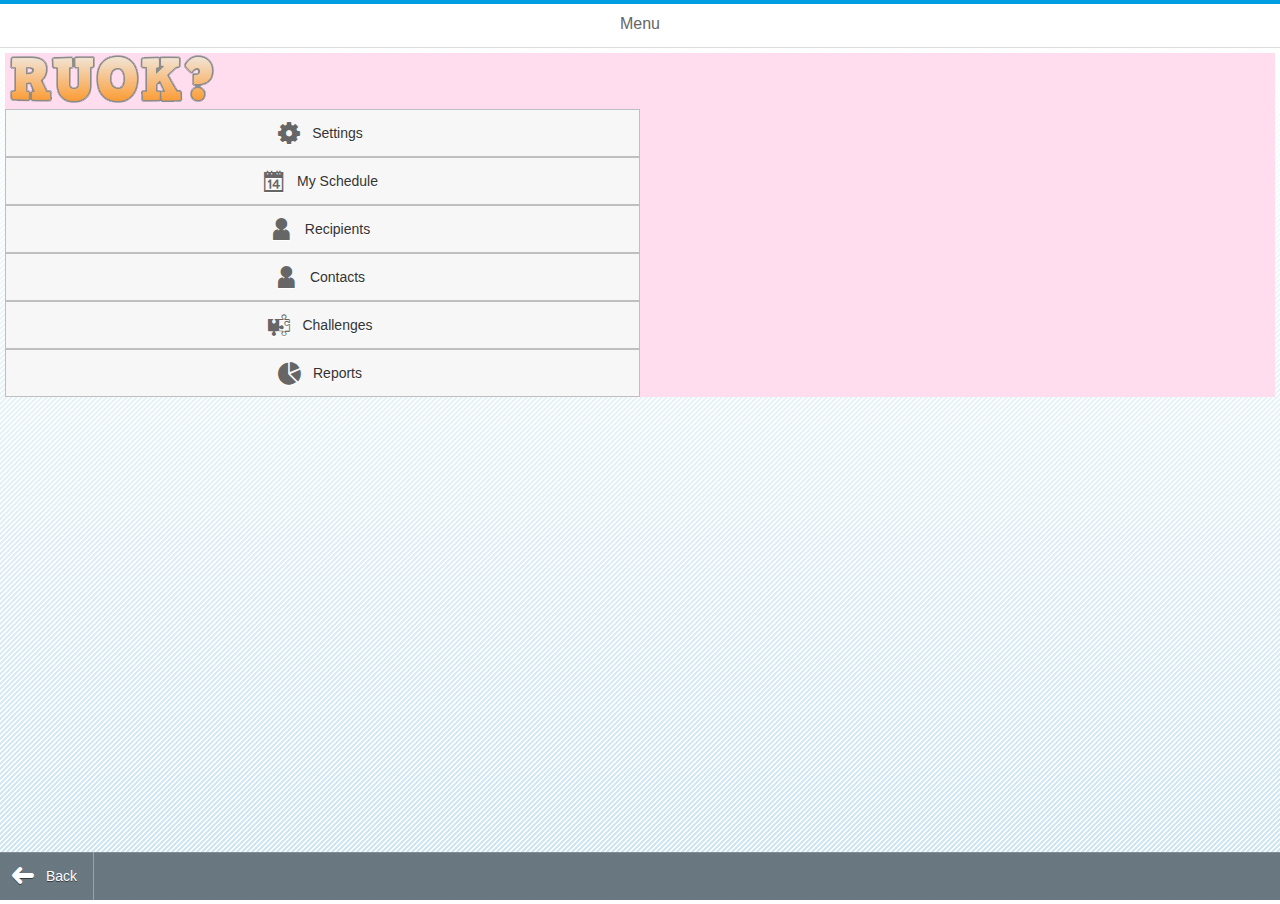
==== www/index.html @ f64ba6ae "initial sync" ====
<!DOCTYPE HTML>
<html>
	<head>
	  <meta http-equiv="X-UA-Compatible" content="IE=edge">
	  <meta http-equiv='Content-Type' content='text/html;charset=UTF-8'/>
		   
	  <link rel="stylesheet" type="text/css" href="css/test.css" />

	  <script 
	    id="sap-ui-bootstrap"
	    src="./resources/sap-ui-core.js" 	
	    data-sap-ui-libs="sap.m"
	    data-sap-ui-resourceroots='{ "com.dsa157.ruok": "./" }'
	    data-sap-ui-theme="sap_bluecrystal">
	  </script>
	  <!-- only load the mobile lib "sap.m" and the "sap_mvi" theme -->

	  <script>
	    window.onerror = function(message, url, linenumber) {
    	    alert("JavaScript error: " + message + " on line " + linenumber + " for " + url); }

	    var bus = sap.ui.getCore().getEventBus();
/*
		var app = new sap.m.App({initialPage:"theApp"});
		var pg = sap.ui.view({
		  id:"theApp", 
		  viewName:"com.dsa157.ruok.view.App", 
		  type:sap.ui.core.mvc.ViewType.XML
		});
		app.addPage(pg);
		app.placeAt("content");
*/
    		var appView = sap.ui.xmlview("appView", "com.dsa157.ruok.view.App");
    		var app = appView.getController();
    		appView.placeAt("content");

	  </script>

	</head>
	<body class="sapUiBody" role="application">
		<div id="content"></div>
	</body>
</html>
---- www/css/test.css ----
.centered {
	margin:0px auto;
}
	
.vb {
	margin: 5px;
	background-color: #ffddee;
}
	
}.label {
	width: 100px;
	text-align: right;
}

.menuBtn {
	width: 50%;
	margin:0px auto;
}

.input {
	width: 100px;
	text-align: left;
}
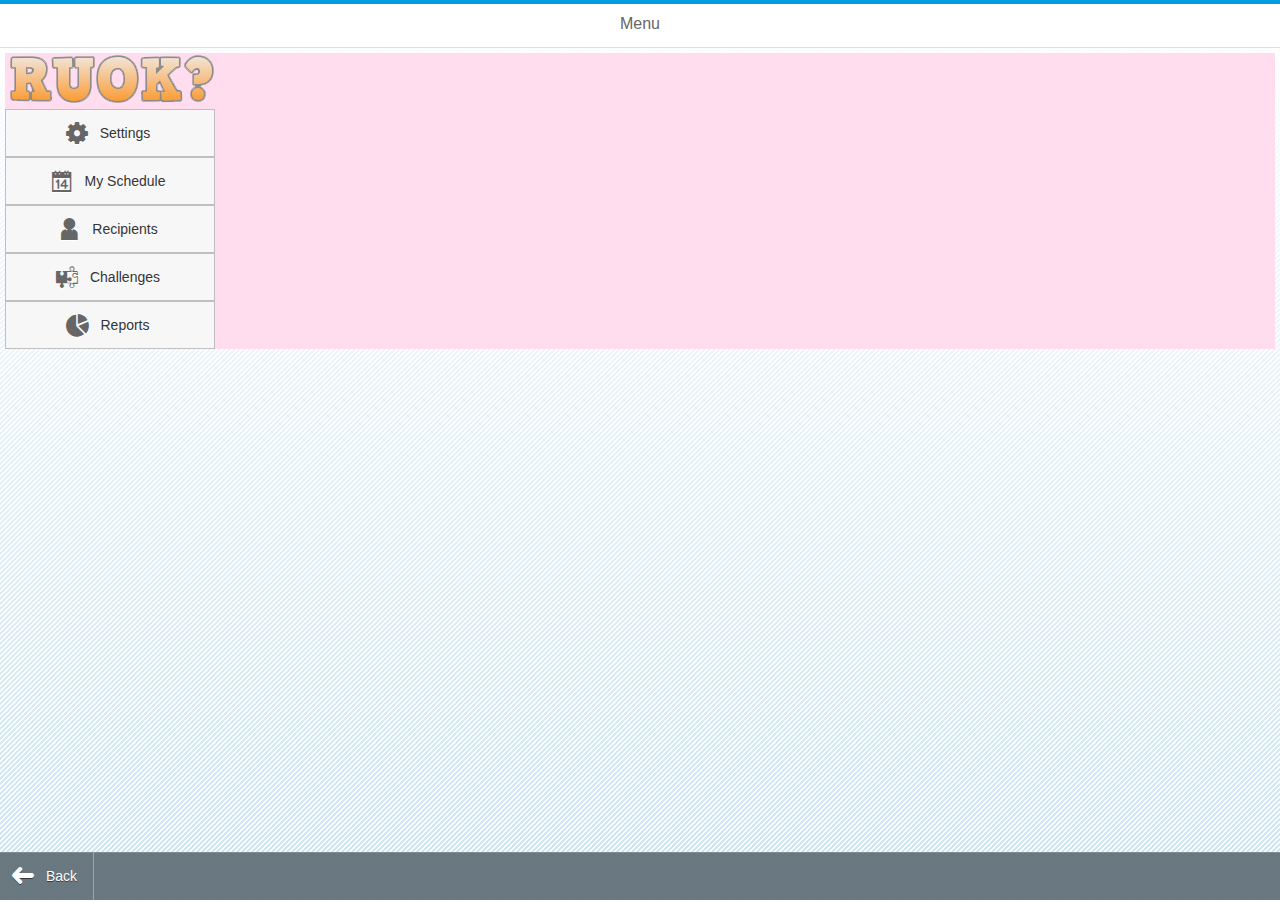
==== commit d97ded1f: "additional plugins, started working on schedule and recipient pages" ====
--- a/www/index.html
+++ b/www/index.html
@@ -5,6 +5,8 @@
 	  <meta http-equiv='Content-Type' content='text/html;charset=UTF-8'/>
 		   
 	  <link rel="stylesheet" type="text/css" href="css/test.css" />
+      <script type="text/javascript" charset="utf-8" src="cordova.js"></script>
+	  <script src="alarms.js" type="javascript" ></script>
 
 	  <script 
 	    id="sap-ui-bootstrap"
@@ -20,19 +22,9 @@
     	    alert("JavaScript error: " + message + " on line " + linenumber + " for " + url); }
 
 	    var bus = sap.ui.getCore().getEventBus();
-/*
-		var app = new sap.m.App({initialPage:"theApp"});
-		var pg = sap.ui.view({
-		  id:"theApp", 
-		  viewName:"com.dsa157.ruok.view.App", 
-		  type:sap.ui.core.mvc.ViewType.XML
-		});
-		app.addPage(pg);
-		app.placeAt("content");
-*/
-    		var appView = sap.ui.xmlview("appView", "com.dsa157.ruok.view.App");
-    		var app = appView.getController();
-    		appView.placeAt("content");
+	    var appView = sap.ui.xmlview("appView", "com.dsa157.ruok.view.App");
+	    var app = appView.getController();
+	    appView.placeAt("content");
 
 	  </script>
 
--- a/www/css/test.css
+++ b/www/css/test.css
@@ -13,7 +13,7 @@
 }
 
 .menuBtn {
-	width: 50%;
+	width: 15em;
 	margin:0px auto;
 }
 
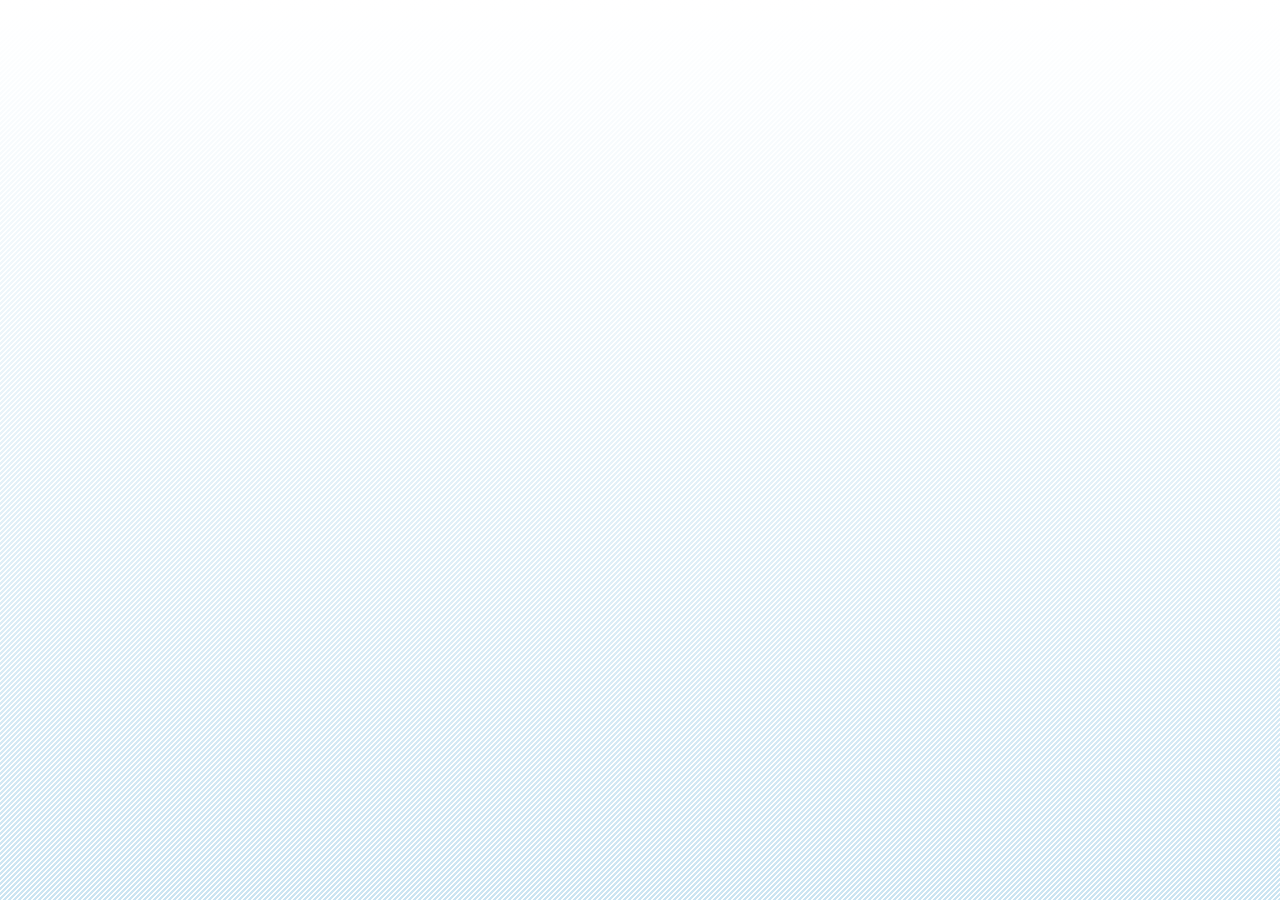
==== commit 33720778: "basic notifications are being created. started on Add Schedule functionality" ====
--- a/www/index.html
+++ b/www/index.html
@@ -1,35 +1,80 @@
 <!DOCTYPE HTML>
 <html>
-	<head>
-	  <meta http-equiv="X-UA-Compatible" content="IE=edge">
-	  <meta http-equiv='Content-Type' content='text/html;charset=UTF-8'/>
-		   
-	  <link rel="stylesheet" type="text/css" href="css/test.css" />
-      <script type="text/javascript" charset="utf-8" src="cordova.js"></script>
-	  <script src="alarms.js" type="javascript" ></script>
+<head>
+  <meta http-equiv="X-UA-Compatible" content="IE=edge">
+  <meta http-equiv='Content-Type' content='text/html;charset=UTF-8'/>
+  <TITLE>RUOK</TITLE>
+  <link rel="stylesheet" type="text/css" href="css/test.css" />
+  <script type="text/javascript" charset="utf-8" src="cordova.js"></script>
+  <script src="alarms.js" type="javascript" ></script>
 
-	  <script 
+  <script 
 	    id="sap-ui-bootstrap"
 	    src="./resources/sap-ui-core.js" 	
 	    data-sap-ui-libs="sap.m"
 	    data-sap-ui-resourceroots='{ "com.dsa157.ruok": "./" }'
 	    data-sap-ui-theme="sap_bluecrystal">
-	  </script>
-	  <!-- only load the mobile lib "sap.m" and the "sap_mvi" theme -->
+  </script>
 
-	  <script>
-	    window.onerror = function(message, url, linenumber) {
-    	    alert("JavaScript error: " + message + " on line " + linenumber + " for " + url); }
+  <script>
+    window.onerror = function(message, url, linenumber) {
+    alert("JavaScript error: " + message + " on line " + linenumber + " for " + url); }
+    var bus = sap.ui.getCore().getEventBus();
+    var appView = sap.ui.xmlview("appView", "com.dsa157.ruok.view.App");
+    var app = appView.getController();
+    document.addEventListener('deviceready', function () {
+      init();
+    }, true);
 
-	    var bus = sap.ui.getCore().getEventBus();
-	    var appView = sap.ui.xmlview("appView", "com.dsa157.ruok.view.App");
-	    var app = appView.getController();
-	    appView.placeAt("content");
+    function handleCancellAll() {
+      alert("cancel all");
+    }
 
-	  </script>
+    function handleNotify(id) {
+      alert("clicked on notification " + id);
+    }
 
-	</head>
-	<body class="sapUiBody" role="application">
-		<div id="content"></div>
-	</body>
+    function init() {
+      //var d = new Date(dateString);
+      var dt = new Date("2014", "07", "01", "06", "40", "0", "0");
+      //var def = window.plugin.notification.local.getDefaults(); 
+      //alert(JSON.stringify(def));
+      window.plugin.notification.local.add({ 
+        id: "11", 
+        sound: 'www/snd/clong.caf',
+        badge: "1", 
+        message: 'Great app!' 
+      });
+
+      /*window.plugin.notification.local.onclick = function (id, state, json) {
+        handleNotify(id);
+      };
+      */
+
+      var now = new Date().getTime();
+      var soon = new Date(now + 5*1000);
+      window.plugin.notification.local.add({ 
+        id: "22", 
+        badge: "2", 
+        sound: 'www/snd/clong.caf',
+        date: soon,
+        message: 'Great app 2!' 
+      });
+
+      window.plugin.notification.local.getScheduledIds( 
+        function (scheduledIds) {
+          //alert('Scheduled IDs: ' + scheduledIds.join(' ,'));
+        }
+      );
+      //window.plugin.notification.local.cancelAll("handleCancelAll", "");
+      appView.placeAt("content");
+    }
+
+
+  </script>
+
+</head>
+<body class="sapUiBody" role="application">
+  <div id="content"></div>
+</body>
 </html>
